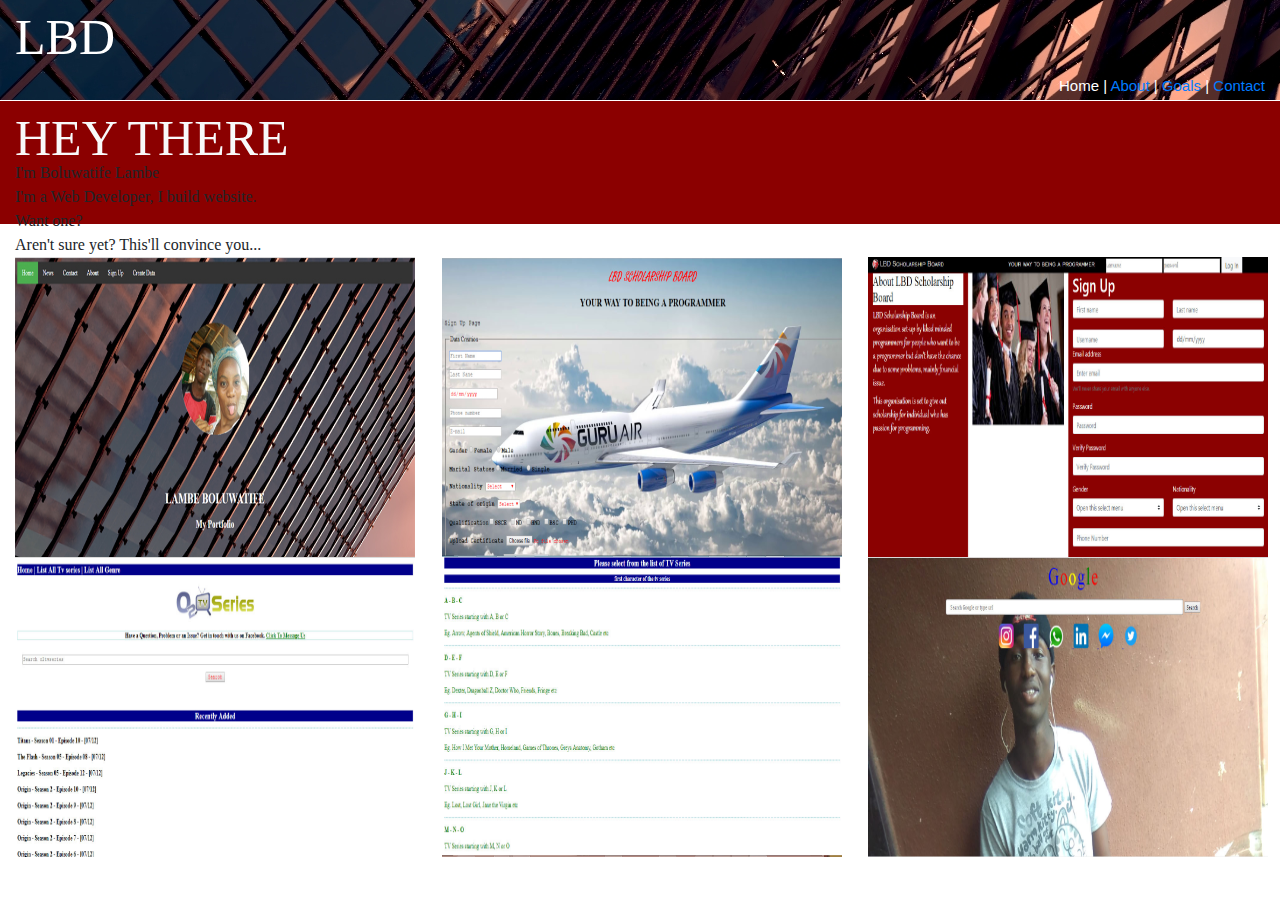
==== index.html @ 792bab78 "initial commit" ====
<html>
<head>
  <linl rel="stylesheet" type="text/css" href="link.css">
  <link rel="icon" type="image/png" href="image\bholu logo 2.png">
  <title>Boluwatife Portfolio</title>
  <link rel="stylesheet" type="text/css" href="BOOTSTRAP/css/bootstrap.css">
  <style>

  .about{
    background-color: darkred;
    color: white;
    font-family: gabriola;
  }
  .black{
    background-color: black;
  }
  .header{
    background-image: url("image/scrapers2.jpg");
    background-position: bottom right;
    height: 100px;
    font-family: mistral;
    color: white;
  }
  .head{
    background-image: url("image/scrapers2.jpg");
    background-position: bottom left;
    height: 100px;
    font-family: showcard gothic;
    color: white;
    font-size: 50px;
  }
  .span{
    font-family: sans-serif;
    font-size: 15px;
    color: white;
    text-align: right;
  }
  .rower{
    height: 60px;
  }
  .point{
    font-size: 50px;
    font-family: fantasy;
    background-color: darkred;
  }
  .active{
    color: white;
  }
  .ab{
    font-family: rockwell;
  }
  </style>

</head>
<body>
  <div class="container-fluid">
    <div class="row">
      <div class="col-md-12 head">
        <div>LBD</div>
        <div class="span">
          <span><a class="active" href="index.html">Home</a></span>
          <span>|</span>
          <span><a href="about.html">About</a></span>
          <span>|</span>
          <span><a href="goals2.html">Goals</a></span>
          <span>|</span>
          <span><a href="contact2.html">Contact</a></span>
        </div>
      </div>
    </div>
  </div>
  <div class="container-fluid">
    <div class="row">
      <div class="col-md-12">

      </div>
    </div>
  </div>
  <div class="container-fluid">
    <div class="row rower">
      <div class="col-md-12 point">
        <div class="mb-5 text-light">HEY THERE</div>
      </div>
    </div>
  </div>
  <div class="container-fluid">
    <div class="row">
      <div class="col-md-12 ab">
          <div>I'm Boluwatife Lambe</div>
          <div>I'm a Web Developer, I build website.</div>
          <div>Want one?</div>
        </div>
    </div>
  </div>
  <div class="container-fluid">
    <div class="row">
      <div class="col-md-12">
        <div class="ab">Aren't sure yet? This'll convince you...</div>
      </div>
    </div>
  </div>
    <div class="container-fluid">
      <div class="row">
      <div class="col-xs-12 col-sm-6 col-md-4">
        <img src="image\home.jpg" height="300px" width="400px">
      </div>
      <div class="col-xs-12 col-sm-6 col-md-4">
        <img src="image\scholar.jpg" height="300px" width="400px">
      </div>
      <div class="col-xs-12 col-sm-6 col-md-4">
        <img src="image\sign-in.jpg" height="300px" width="400px">
      </div>
    </div>
    <div class="row">
    <div class="col-xs-12 col-sm-6 col-md-4">
      <img src="image\o2.jpg" height="300px" width="400px">
    </div>
    <div class="col-xs-12 col-sm-6 col-md-4">
      <img src="image\o2b.jpg" height="300px" width="400px">
    </div>
    <div class="col-xs-12 col-sm-6 col-md-4">
      <img src="image\google.jpg" height="300px" width="400px">
    </div>
  </div>
</div>


</body>
</html>
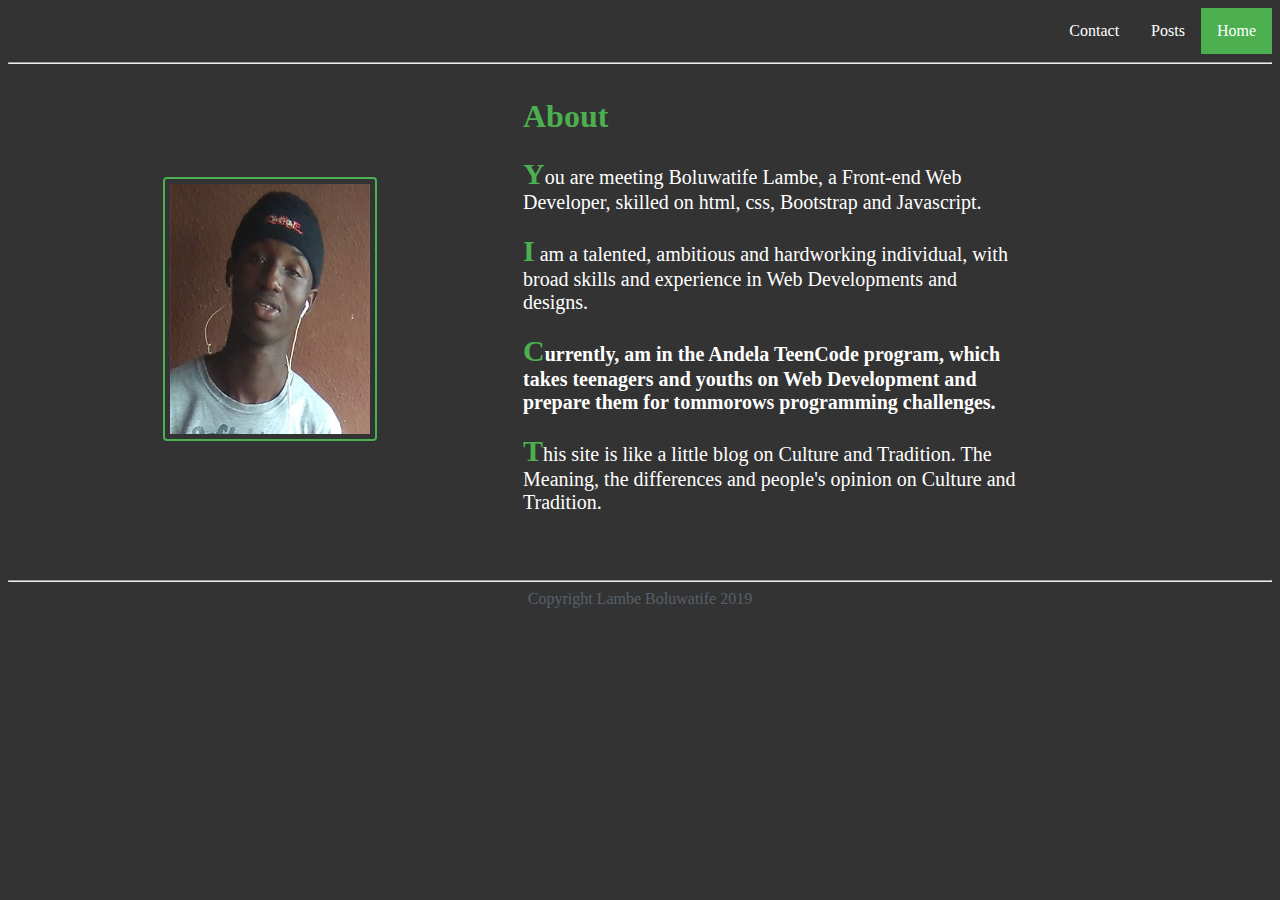
==== commit 668a5799: "Add files via upload" ====
--- a/index.html
+++ b/index.html
@@ -1,129 +1,41 @@
-<html>
-<head>
-  <linl rel="stylesheet" type="text/css" href="link.css">
-  <link rel="icon" type="image/png" href="image\bholu logo 2.png">
-  <title>Boluwatife Portfolio</title>
-  <link rel="stylesheet" type="text/css" href="BOOTSTRAP/css/bootstrap.css">
-  <style>
-
-  .about{
-    background-color: darkred;
-    color: white;
-    font-family: gabriola;
-  }
-  .black{
-    background-color: black;
-  }
-  .header{
-    background-image: url("image/scrapers2.jpg");
-    background-position: bottom right;
-    height: 100px;
-    font-family: mistral;
-    color: white;
-  }
-  .head{
-    background-image: url("image/scrapers2.jpg");
-    background-position: bottom left;
-    height: 100px;
-    font-family: showcard gothic;
-    color: white;
-    font-size: 50px;
-  }
-  .span{
-    font-family: sans-serif;
-    font-size: 15px;
-    color: white;
-    text-align: right;
-  }
-  .rower{
-    height: 60px;
-  }
-  .point{
-    font-size: 50px;
-    font-family: fantasy;
-    background-color: darkred;
-  }
-  .active{
-    color: white;
-  }
-  .ab{
-    font-family: rockwell;
-  }
-  </style>
-
-</head>
-<body>
-  <div class="container-fluid">
-    <div class="row">
-      <div class="col-md-12 head">
-        <div>LBD</div>
-        <div class="span">
-          <span><a class="active" href="index.html">Home</a></span>
-          <span>|</span>
-          <span><a href="about.html">About</a></span>
-          <span>|</span>
-          <span><a href="goals2.html">Goals</a></span>
-          <span>|</span>
-          <span><a href="contact2.html">Contact</a></span>
-        </div>
-      </div>
-    </div>
-  </div>
-  <div class="container-fluid">
-    <div class="row">
-      <div class="col-md-12">
-
-      </div>
-    </div>
-  </div>
-  <div class="container-fluid">
-    <div class="row rower">
-      <div class="col-md-12 point">
-        <div class="mb-5 text-light">HEY THERE</div>
-      </div>
-    </div>
-  </div>
-  <div class="container-fluid">
-    <div class="row">
-      <div class="col-md-12 ab">
-          <div>I'm Boluwatife Lambe</div>
-          <div>I'm a Web Developer, I build website.</div>
-          <div>Want one?</div>
-        </div>
-    </div>
-  </div>
-  <div class="container-fluid">
-    <div class="row">
-      <div class="col-md-12">
-        <div class="ab">Aren't sure yet? This'll convince you...</div>
-      </div>
-    </div>
-  </div>
-    <div class="container-fluid">
-      <div class="row">
-      <div class="col-xs-12 col-sm-6 col-md-4">
-        <img src="image\home.jpg" height="300px" width="400px">
-      </div>
-      <div class="col-xs-12 col-sm-6 col-md-4">
-        <img src="image\scholar.jpg" height="300px" width="400px">
-      </div>
-      <div class="col-xs-12 col-sm-6 col-md-4">
-        <img src="image\sign-in.jpg" height="300px" width="400px">
-      </div>
-    </div>
-    <div class="row">
-    <div class="col-xs-12 col-sm-6 col-md-4">
-      <img src="image\o2.jpg" height="300px" width="400px">
-    </div>
-    <div class="col-xs-12 col-sm-6 col-md-4">
-      <img src="image\o2b.jpg" height="300px" width="400px">
-    </div>
-    <div class="col-xs-12 col-sm-6 col-md-4">
-      <img src="image\google.jpg" height="300px" width="400px">
-    </div>
-  </div>
-</div>
-
-
-</body>
-</html>
+<!DOCTYPE html>
+<html lang="en" dir="ltr">
+  <head>
+    <meta charset="utf-8">
+    <link rel="icon" type="image/png" href="./image/bholu logo 2.png">
+    <title>Lambe's Blog</title>
+    <link rel="stylesheet" href="./css/style.css">
+  </head>
+  <body>
+    <header>
+      <ul>
+        <li style="float:right"><a class="active" href="index.html">Home</a></li>
+        <li style="float:right"><a href="blog.html">Posts</a></li>
+        <li style="float:right"><a href="contact.html">Contact</a></li>
+      </ul>
+    </header>
+    <hr>
+    <main>
+      <div class="flex-container">
+        <div class="flex-item">
+            <img class="img" src="./image/bolus.jpg">
+        </div>
+        <div class="flex-item">
+          <h1>About</h1>
+          <p><strong><b>Y</b></strong>ou are meeting Boluwatife Lambe, a Front-end Web Developer, skilled on html,
+          css, Bootstrap and Javascript.</p>
+          <p><strong><b>I</b></strong> am a talented, ambitious and hardworking individual, with broad skills and experience
+          in Web Developments and designs.</p>
+          <p><strong><b>C</b>urrently, am in the Andela TeenCode program, which takes teenagers and youths on Web Development
+          and prepare them for tommorows programming challenges.</strong></p>
+          <p><strong><b>T</b></strong>his site is like a little blog on Culture and Tradition. The Meaning, the differences and
+          people's opinion on Culture and Tradition.</p>
+        </div>
+      </div>
+    </main>
+    <hr>
+    <footer>Copyright Lambe Boluwatife 2019</footer>
+
+
+  </body>
+</html>
--- a/css/style.css
+++ b/css/style.css
@@ -0,0 +1,194 @@
+body {
+    background-color: #333;
+}
+
+ul {
+    list-style-type: none;
+    margin: 0;
+    padding: 0;
+    overflow: hidden;
+    background-color: #333;
+}
+
+li {
+    float: left;
+}
+
+li a {
+    display: block;
+    color: white;
+    text-align: center;
+    padding: 14px 16px;
+    text-decoration: none;
+}
+
+li a:hover:not(.active) {
+    background-color: #111;
+}
+
+.active {
+    background-color: #4CAF50;
+}
+
+.flex-container {
+    display: -webkit-flex;
+    display: flex;
+    width: auto;
+    height: 500px;
+    background-color: #333;
+}
+
+.flex-item {
+    background-color: #333;
+    width: 500px;
+    height: 400px;
+    margin: 5px;
+}
+.img {
+  width: 200px;
+  height: 250px;
+  margin-top: 100px;
+  margin-left: 150px;
+  border: 2px solid #4CAF50;
+  border-radius: 4px;
+  padding: 5px;
+}
+
+.imge {
+  margin-left: 200px;
+  padding: 5px;
+}
+
+h1 {
+  color: #4CAF50;
+}
+
+p {
+  font-size: 20px;
+  font-family: Harlow Solid Italic;
+  color: white;
+}
+
+b {
+  font-size: 30px;
+  color: #4CAF50;
+}
+
+footer {
+  text-align: center;
+  color: #586069;
+}
+
+footer a {
+  text-align: center;
+  color: #4CAF50;
+  display: block;
+  text-decoration: none;
+}
+
+footer a:hover {
+  text-align: center;
+  color: white;
+  display: block;
+  text-decoration: none;
+}
+
+.image {
+  width: 500px;
+  height: 450px;
+  margin-top: 30px;
+  margin-left: 150px;
+  opacity: 0.4;
+  filter: alpha(opacity=40);
+}
+
+.image:hover {
+  width: 600px;
+  height: 500px;
+  opacity: 1.0;
+  filter: alpha(opacity=100);
+  border: 4px solid #4CAF50;
+}
+
+input {
+  width: 500px;
+  border: solid 2px #4CAF50;
+  border-radius: 8px;
+  height: 30px;
+  font-family: Mead Bold;
+}
+
+.submit {
+  background-color: #4CAF50;
+  color: white;
+  font-size: 20px;
+}
+
+a {
+  text-decoration: none;
+  display: block;
+  color: white;
+}
+
+a:hover {
+  color: #4CAF50;
+}
+
+.submit:hover {
+  background-color: white;
+  color: #4CAF50;
+  font-size: 20px;
+}
+
+h2, h3 {
+  color: #4CAF50;
+}
+
+.div {
+  font-size: 15px;
+  font-family: Harlow Solid Italic;
+  color: white;
+}
+
+.b {
+  color: #4CAF50;
+  font-size: 15px;
+}
+
+.item1 {
+  background-color: black;
+  height: 190px;
+  opacity: 0.4;
+  filter: alpha(opacity=40);
+  border-radius: 8px;
+}
+
+.item1:hover {
+  opacity: 1.0;
+  filter: alpha(opacity=100);
+}
+
+.item2 {
+  background-color: black;
+  height: 190px;
+  opacity: 0.4;
+  filter: alpha(opacity=40);
+  border-radius: 8px;
+  margin-left: 80px;
+}
+
+.item2:hover {
+  opacity: 1.0;
+  filter: alpha(opacity=100);
+}
+
+.p2 {
+  font-size: 15px;
+  font-family: Harlow Solid Italic;
+  color: white;
+}
+
+.hr {
+  margin-left: 80px;
+  width: 500px;
+}
